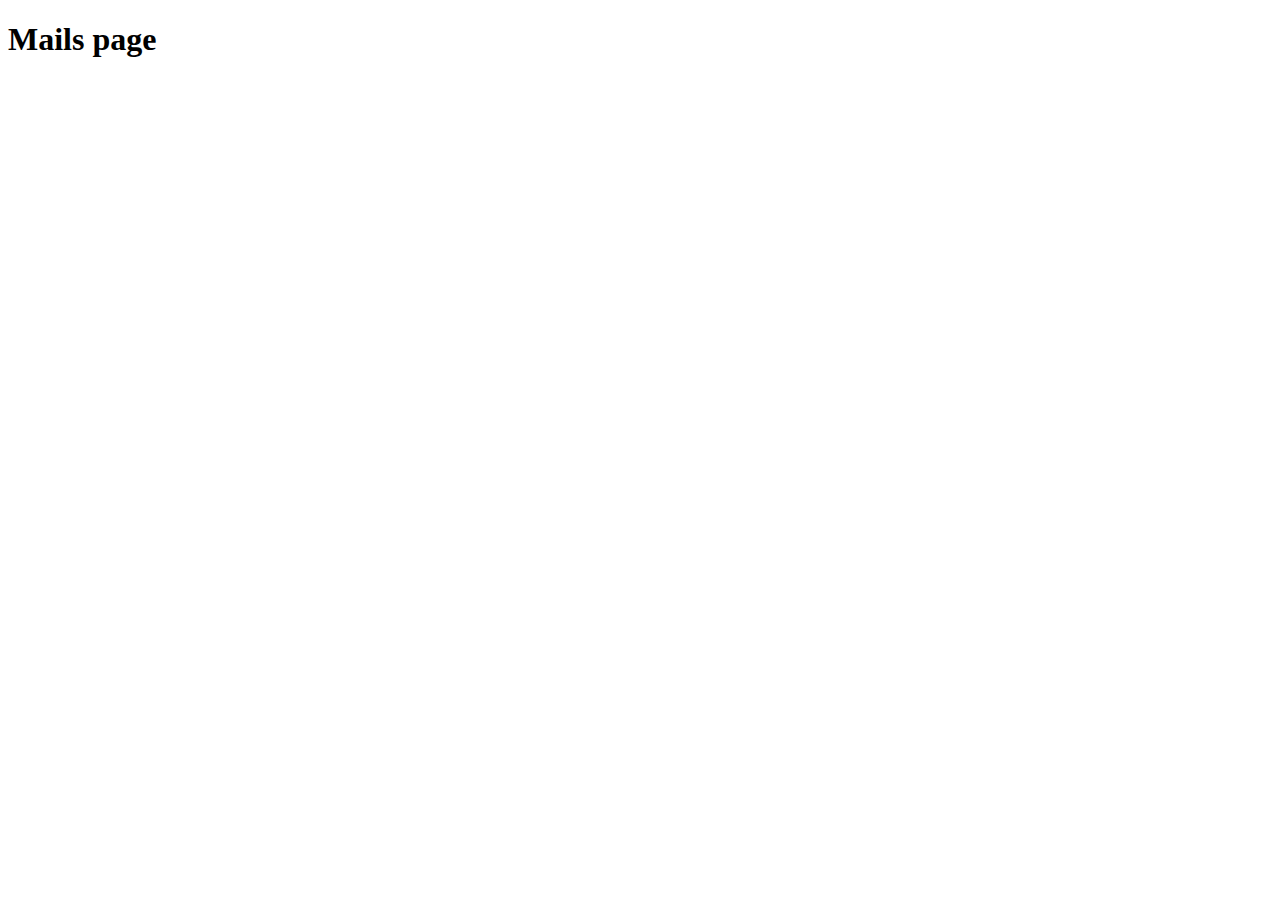
==== mail.html @ 7630e441 "Add files via upload" ====
<!DOCTYPE html>
<html lang="en">
<head>
    <meta charset="UTF-8">
    <meta name="viewport" content="width=device-width, initial-scale=1.0">
    <title>Document</title>
</head>
<body>
    <h1>Mails page</h1>
</body>
</html>
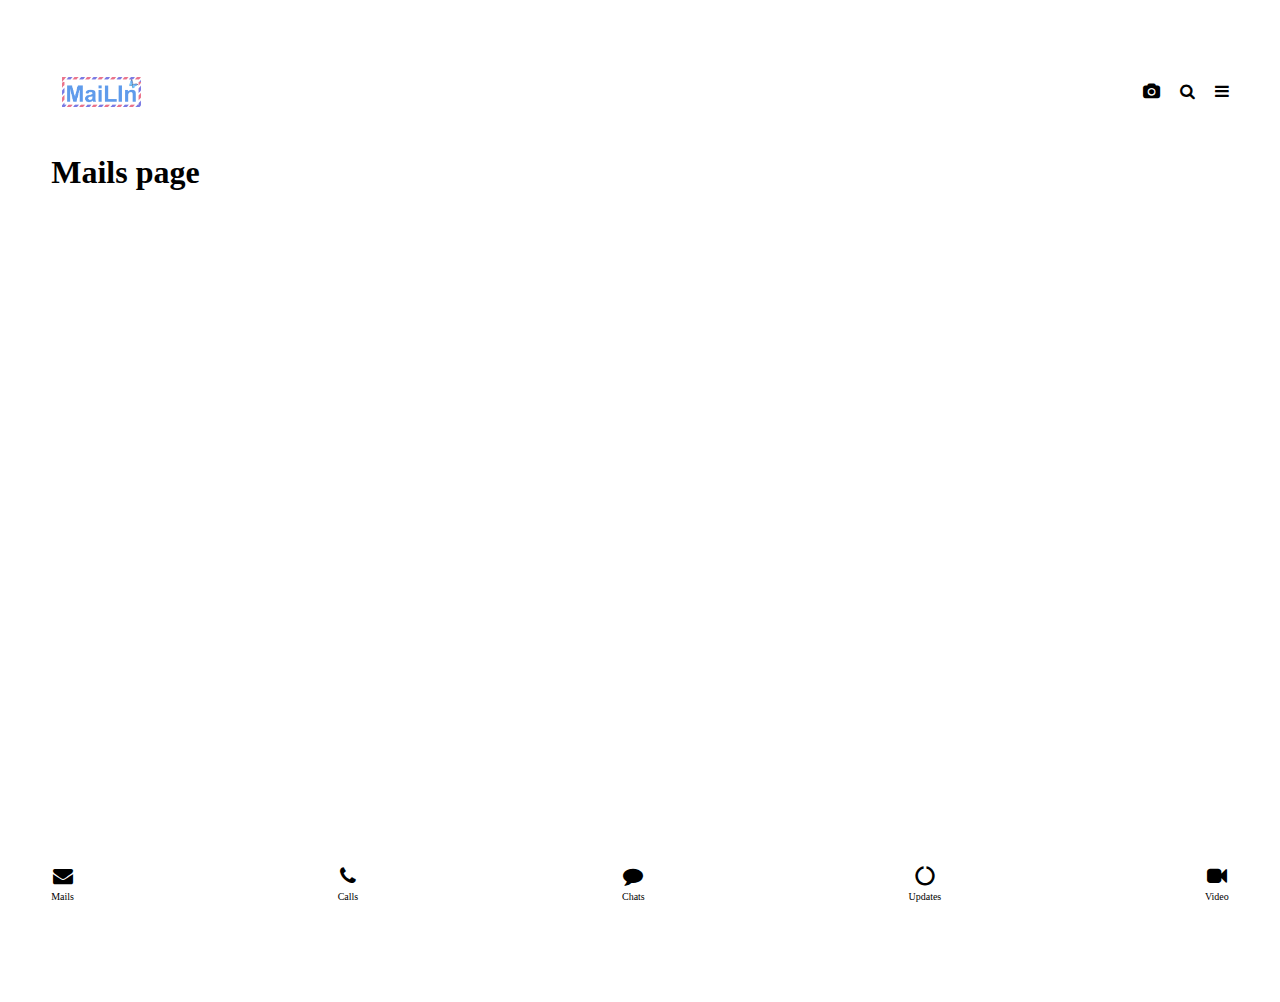
==== commit 53b59d4a: "last clean" ====
--- a/mail.html
+++ b/mail.html
@@ -2,10 +2,26 @@
 <html lang="en">
 <head>
     <meta charset="UTF-8">
-    <meta name="viewport" content="width=device-width, initial-scale=1.0">
+    <meta name="viewport" content="width=device-width, initial-scale=1.0,maximum-scale=1.0">
+    <link rel="stylesheet" href="https://cdnjs.cloudflare.com/ajax/libs/font-awesome/4.7.0/css/font-awesome.min.css">
+    <link rel="stylesheet" href="res/css/style.css">
+      <link rel="stylesheet" href="assets/css/chat.css">
     <title>Document</title>
+    <script src="loader.js"></script>
 </head>
 <body>
     <h1>Mails page</h1>
+
+      <!--script src="https://ojiiis.github.io/oLoader?v=1"></script --> 
+    
+      <script src="assets/js/auth.js"></script>
+      <script>
+              const app = oLoader();
+       app.head("./global/head.html");
+       app.body("./global/header.html","b");
+       app.body("./global/footer.html","e");
+       app.script("./script.js");
+       app.load();
+      </script>
 </body>
 </html>--- a/res/css/style.css
+++ b/res/css/style.css
@@ -0,0 +1,69 @@
+body{
+    margin:0;
+    overflow: hidden;
+    height: 100vh;
+}
+a{
+    color:#000;
+    text-decoration: none;
+}
+#app{
+    padding:4%;
+    height: 100%;
+}
+#head,#footer{
+    height: 9%;
+}
+#body{
+    height: 79%;
+    overflow-y: auto;
+}
+#head{
+    width: 100%;
+    display:flex;
+    justify-content: space-between;
+    align-items: center;
+}
+
+#head ul,#footer ul{
+    margin: 0;
+    padding:0;
+    display:flex;
+    justify-content: space-between;
+    align-items: center;
+    height: 100%;
+}
+#head ul li,#footer ul li{
+   list-style-type: none;
+   margin: 0;
+   padding:0;
+}
+#head ul li a{
+    margin-left:20px;
+ }
+ #head #logo{
+    background-image:url("../../res/img/logo.png");
+    background-position: center;
+    background-repeat: no-repeat;
+    background-size: contain;
+    height:30px;
+    width: 100px;
+ }
+
+ #footer{
+width: 100%;
+
+ }
+ #footer ul li a{
+    display: flex;
+    flex-direction: column;
+    justify-content: center;
+    align-items: center;
+ }
+ #footer ul li a i{
+font-size:20px;
+margin-bottom: 5px;
+     }
+     #footer ul li a span{
+        font-size:10px;
+             }--- a/assets/css/chat.css
+++ b/assets/css/chat.css
@@ -0,0 +1,394 @@
+
+ #chat-list {
+     width: 100%;
+     height: 100%;
+     position: absolute;
+     top: 0;
+     left: 0;
+
+ }
+
+ #peeps-online {
+     margin-top:97%;
+     height: 99%;
+     display: flex;
+     background: orange;
+    // background: #f7f7f7;
+
+ }
+
+ #peeps-online a {
+     text-decoration: none;
+     height: 30px;
+     padding: 1px 15px;
+     background: #303030;
+     color: #f7f7f7;
+     border: none;
+     outline: 0;
+     border-radius: 10px;
+     display: flex;
+     align-items: center;
+     margin-top: 10px;
+
+ }
+
+ #peeps-online #inner {
+     width: 80%;
+     height: 100%;
+     display: flex;
+     flex-wrap: no-wrap;
+     align-items: center;
+     overflow-x: auto;
+     overflow-x: auto;
+ }
+
+ #peeps-online #inner .peeps {
+     width: 45px;
+     height: 45px;
+     background: green;
+     border-radius: 50%;
+     flex-shrink: 0;
+     background-position: center;
+     background-size: cover;
+     background-repeat: no-repeat;
+     margin-right: 10px;
+     position: relative;
+ }
+
+
+ #peeps-online #inner .peeps.active {
+     border: 1.5px solid #90EE90;
+ }
+
+ #peeps-online #inner .peeps.status:before {
+     content: "";
+     display: block;
+     position: absolute;
+     top: 2.5px;
+     right: 2.5px;
+     width: 10px;
+     height: 10px;
+     border-radius: 50%;
+     background: #90EE90;
+ }
+
+ #peeps-online #inner .peeps.away:before {
+     content: "";
+     display: block;
+     position: absolute;
+     top: 2.5px;
+     right: 2.5px;
+     width: 10px;
+     height: 10px;
+     border-radius: 50%;
+     background: #303030;
+ }
+
+ #peeps-online #inner .peeps.offline:before {
+     content: "";
+     display: block;
+     position: absolute;
+     top: 2.5px;
+     right: 2.5px;
+     width: 10px;
+     height: 10px;
+     border-radius: 50%;
+     background: #ddd;
+ }
+
+ #search-peep {
+     border: none;
+     outline: 0;
+     background: none;
+     width: 100%;
+
+ }
+
+ #sp {
+     height: 3%;
+ }
+
+ #peep-chat-list {
+     height: 100%;
+     width:90vw;
+     background: transparent;
+     overflow-y: auto;
+     scroll-behavior: smooth;
+     margin: 0 auto;
+ }
+
+ .pc-lister {
+     display: flex;
+     justify-content: space-between;
+     align-items: center;
+     padding: 10px;
+     text-decoration: none;
+     color: #303030;
+ }
+
+ .pc-lister .avi {
+     width: 50px;
+     height: 50px;
+     border-radius: 50%;
+     background: orange;
+     background-position: center;
+     background-size: cover;
+     background-repeat: no-repeat;
+ }
+
+ .pc-lister .details {
+     width: 80%;
+
+ }
+
+ .pc-lister .details .top,
+ .pc-lister .details .bottom {
+     display: flex;
+     justify-content: space-between;
+     align-items: center;
+     width: 100%;
+     height: 30px;
+
+ }
+
+ .pc-lister .details .top h2,
+ .pc-lister .details .bottom p {
+     max-width: 85%;
+ }
+
+ .pc-lister .details .top h2 {
+     font-size: 1.1rem;
+ }
+
+ .pc-lister .details .bottom p {
+     font-size: .85rem;
+
+ }
+
+ .pc-lister .details .bottom span {
+     display: block;
+     min-width: 25px;
+     height: 25px;
+     background: none;
+     border-radius: 25px;
+     display: flex;
+     justify-content: center;
+     align-items: center;
+     overflow: hidden;
+
+ }
+
+ .pc-lister .details .bottom span i {
+     padding: 5px;
+     width: 100%;
+     height: 100%;
+     background: #90EE90;
+     display: flex;
+     justify-content: center;
+     align-items: center;
+     font-size: .8rem;
+ }
+
+ .chat-board {
+     width: 100%;
+     height: 100%;
+     position: fixed;
+     left: 100%;
+     top: 0;
+     background: #f7f7f7;
+     display: none;
+     z-index: 10;
+
+ }
+
+ @keyframes cbi {
+     from {
+
+         left: 100%;
+         display: none;
+         position: fixed;
+
+     }
+
+     to {
+
+         left: 0%;
+         display: block;
+         position: absolute;
+     }
+ }
+
+ @keyframes cbo {
+     from {
+         left: 0%;
+         display: block;
+         position: absolute;
+
+
+
+     }
+
+     to {
+         left: 100%;
+         display: none;
+         position: fixed;
+
+     }
+ }
+
+ @keyframes ls {
+     from {
+         left: 0%;
+
+     }
+
+     to {
+         left: -30%;
+     }
+ }
+
+ @keyframes lso {
+     from {
+
+         left: -30%;
+     }
+
+     to {
+         left: 0%;
+     }
+ }
+
+ .chat-board {
+     position: relative;
+ }
+
+ .cb-header {
+     padding: 10px;
+
+     height: 7%;
+     display: flex;
+     align-items: center;
+     background: pink;
+     position: sticky;
+     left: 0;
+     top: 0;
+     z-index: 10;
+ }
+
+ .cb-header button {
+     padding: 2px 15px;
+     background: #303030;
+     color: #f7f7f7;
+     border: none;
+     outline: 0;
+     border-radius: 10px;
+     margin-right: 10px;
+ }
+
+ .cb-header div {
+     width: 40px;
+     height: 40px;
+     background: green;
+     border-radius: 50%;
+     margin-right: 10px;
+ }
+
+ .messsges {
+     margin-top: 0%;
+     padding: 0 10px;
+     height: 80%;
+     background: url('../../images/chatgb.webp');
+     overflow-y: auto;
+     position: relative;
+    z-index: 1;
+ }
+  .messsges::after {
+    content:"";
+    position: fixed;
+    width: 100%;
+    height: 100%;
+    background: #f7f7f7;
+    left:0;
+    top:0;
+    z-index: -1;
+    opacity: .8;
+  }
+
+ .input {
+     height: 10%;
+     padding: 0 10px;
+     position: sticky;
+     bottom: 0;
+     left: 0;
+     background: pink;
+     display: flex;
+     align-items: center;
+     justify-content: space-between;
+     z-index: 10;
+ }
+
+ .input input {
+     padding: 3%;
+     width: 77%;
+     border-radius: 15px;
+     outline: 0;
+     border: none;
+     margin-right: 3%;
+ }
+
+ .input button {
+     padding: 3% 7%;
+
+     border-radius: 15px;
+     outline: 0;
+     border: none;
+     background: #303030;
+     color: #f7f7f7;
+ }
+
+ .clear {
+
+     clear: both;
+ }
+
+ .msg-card {
+     position: relative;
+     margin-bottom: 5px;
+ }
+
+ .msg-card p {
+     padding: 10px;
+     background:#ddd ;
+     border-radius: 0 10px 10px 10px;
+     float: right;
+ }
+
+ .msg-card span {
+
+     display: block;
+     margin-top: -10px;
+     position: absolute;
+    right: 0;
+    font-size: 12px;
+ }
+
+ .msg-card.other p {
+
+     float: left;
+     background:pink ;
+     border-radius: 10px 0 10px 10px;
+ }
+
+ .msg-card.other span {
+    right: auto;
+    left: 0;
+ }
+
+ .center-msg {
+     padding: 5;
+     text-align: center;
+     color: #f7f7f7;
+     background: lightgreen;
+     margin: 10px 0;
+     border-radius: 5px;
+ }